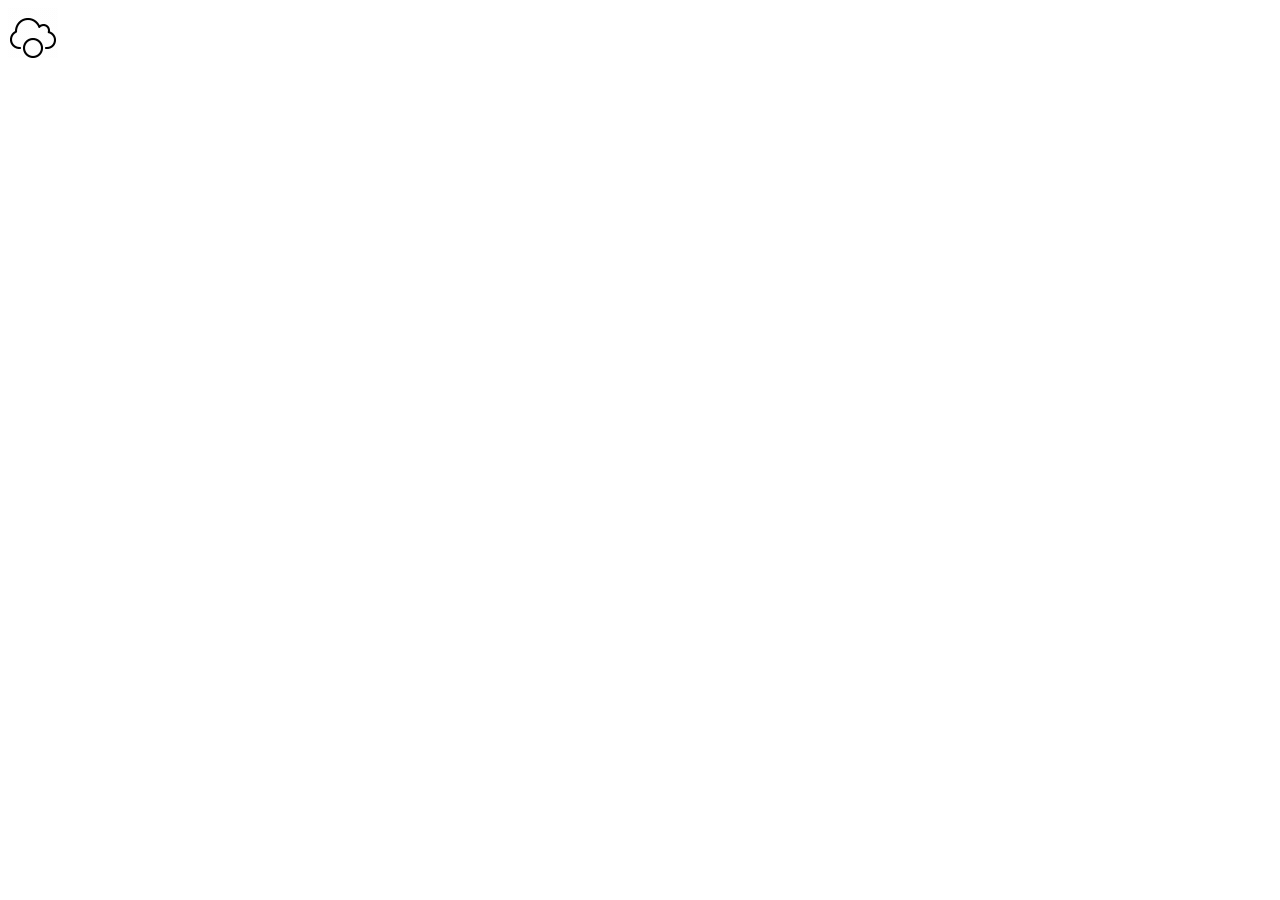
==== index.html @ 2c70bd90 "Creando la base de la pagina, con el navbar" ====
<!DOCTYPE html>
<html>
  <head>
    <title>Insurance</title>
    <link rel="stylesheet" type="text/css" href="./css/style.css">
    <script src="./js/script.js"></script>
  </head>
  <body>
    <div id="loading">
        <img src="./images/icons8-load-from-cloud.gif" alt="GIF animado">
    </div>
  </body>
</html>
---- css/style.css ----
.navbar {
  display: flex;
  justify-content: space-between;
  align-items: center;
  background-color: #ffffff;
  padding: 10px 20px;
}

.navbar-left {
  display: flex;
  align-items: center;
  justify-content: flex-start; /* ancla el div a la izquierda */
}

.navbar-left img {
  width: 50px; /* ajusta el ancho de la imagen como sea necesario */
  margin-right: 10px;
}

.navbar-left h3 {
  color: #a259ff;
  font-size: 24px;
  margin: 0;
}

.navbar-right ul {
  list-style: none;
  margin: 0;
  padding: 0;
  display: flex;
}


.navbar-right li {
  margin: 0 10px;
  display: flex;
  align-items: center;
  justify-content: flex-end; /* ancla el div a la derecha */
}

.navbar-right a {
  color: #ffffff;
  text-decoration: none;
  font-size: 16px;
  font-weight: bold;
  transition: 0.2s;
}

.navbar-right a:hover {
  color: #1abcfb;
}

.navbar-right button.navbar-btn {
  background-color: #0acf83;
  color: #ffffff;
  border: none;
  font-weight: bold;
  padding: 10px 20px;
  border-radius: 5px;
  cursor: pointer;  transition: 0.2s;
}

.navbar-right button.navbar-btn:hover {
  background-color: #1abcfb;
}
.navbar-right a {
  margin-right: 20px;
}

.navbar-btn {
  background-color: #A259FF;
  color: #A259FF;
  border: 0;
  padding: 10px 20px;
  font-size: 16px;
  border-radius: 5px;
  cursor: pointer;}

.navbar-btn:hover {
  background-color: #f2f2f2;
}
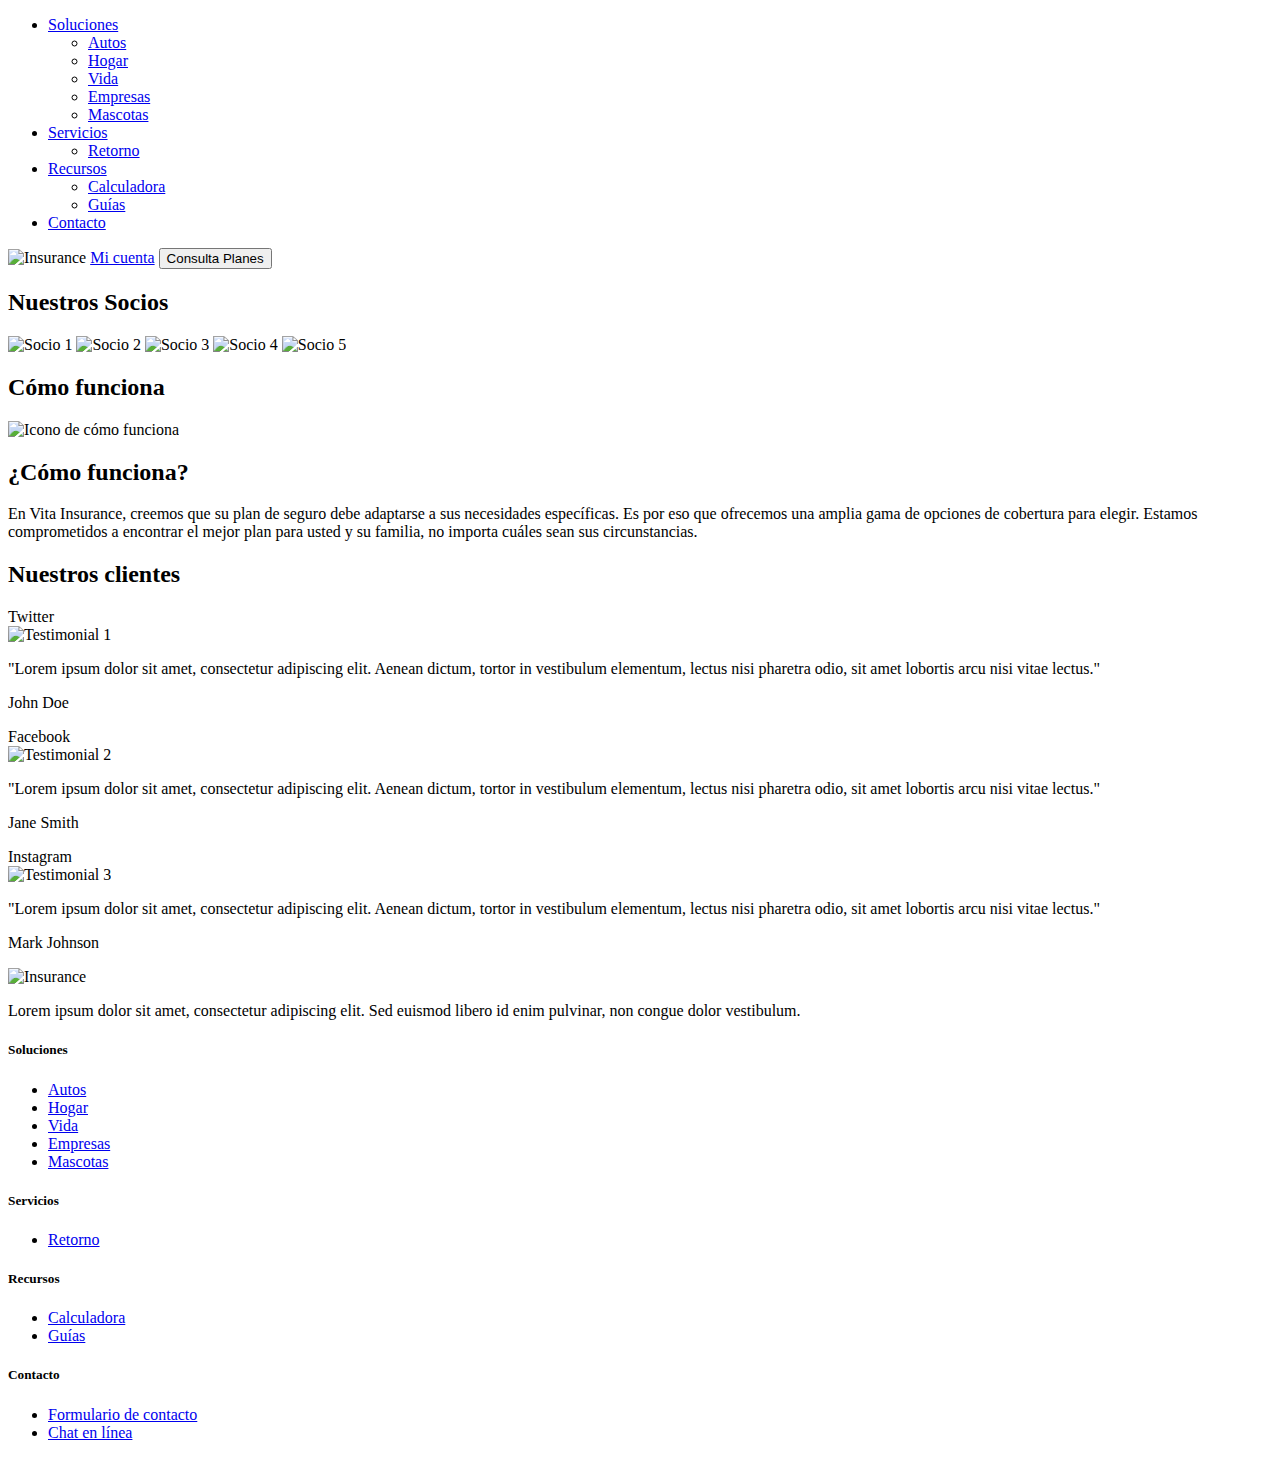
==== commit 8ba06e5b: "Actualizando el html" ====
--- a/index.html
+++ b/index.html
@@ -1,13 +1,148 @@
 <!DOCTYPE html>
-<html>
-  <head>
-    <title>Insurance</title>
-    <link rel="stylesheet" type="text/css" href="./css/style.css">
-    <script src="./js/script.js"></script>
-  </head>
-  <body>
-    <div id="loading">
-        <img src="./images/icons8-load-from-cloud.gif" alt="GIF animado">
+<html lang="en">
+<head>
+  <meta charset="UTF-8">
+  <link rel="stylesheet" type="text/css" href="slick/slick.css"/>
+  <link rel="stylesheet" type="text/css" href="slick/slick-theme.css"/>
+
+  <title>Vita Insurance</title>
+</head>
+<body>
+  <header>
+    <nav>
+      <ul>
+        <li><a href="#">Soluciones</a>
+          <ul>
+            <li><a href="#">Autos</a></li>
+            <li><a href="#">Hogar</a></li>
+            <li><a href="#">Vida</a></li>
+            <li><a href="#">Empresas</a></li>
+            <li><a href="#">Mascotas</a></li>
+          </ul>
+        </li>
+        <li><a href="#">Servicios</a>
+          <ul>
+            <li><a href="#">Retorno</a></li>
+          </ul>
+        </li>
+        <li><a href="#">Recursos</a>
+          <ul>
+            <li><a href="#">Calculadora</a></li>
+            <li><a href="#">Guías</a></li>
+          </ul>
+        </li>
+        <li><a href="#">Contacto</a></li>
+      </ul>
+      <img src="logo.png" alt="Insurance">
+      <a href="#">Mi cuenta</a>
+      <button>Consulta Planes</button>
+    </nav>
+  </header>
+  <section>
+    <h2>Nuestros Socios</h2>
+    <!-- Aquí iría el contenido de la sección -->
+    <div class="slider">
+    <div class="slides">
+      <img src="imagen1.jpg" alt="Socio 1" width="320" height="106">
+      <img src="imagen2.jpg" alt="Socio 2" width="320" height="106">
+      <img src="imagen3.jpg" alt="Socio 3" width="320" height="106">
+      <img src="imagen4.jpg" alt="Socio 4" width="320" height="106">
+      <img src="imagen5.jpg" alt="Socio 5" width="320" height="106">
     </div>
-  </body>
+  </div>
+  </section>
+  <section>
+    <h2>Cómo funciona</h2>
+    <!-- Aquí iría el contenido de la sección -->
+    <div class="container">
+    <div class="content">
+      <img src="imagen70x70.jpg" alt="Icono de cómo funciona">
+      <h2>¿Cómo funciona?</h2>
+      <p>En Vita Insurance, creemos que su plan de seguro debe adaptarse a sus necesidades específicas. Es por eso que ofrecemos una amplia gama de opciones de cobertura para elegir. Estamos comprometidos a encontrar el mejor plan para usted y su familia, no importa cuáles sean sus circunstancias.</p>
+    </div>
+  </div>
+  </section>
+  <section>
+    <h2>Nuestros clientes</h2>
+    <!-- Aquí iría el contenido de la sección -->
+    <div class="container">
+    <div class="carousel">
+      <div class="testimonial">
+        <div class="social-media">Twitter</div>
+        <img src="foto1.jpg" alt="Testimonial 1" class="testimonial-img">
+        <p>"Lorem ipsum dolor sit amet, consectetur adipiscing elit. Aenean dictum, tortor in vestibulum elementum, lectus nisi pharetra odio, sit amet lobortis arcu nisi vitae lectus."</p>
+        <p class="testimonial-name">John Doe</p>
+      </div>
+      <div class="testimonial">
+        <div class="social-media">Facebook</div>
+        <img src="foto2.jpg" alt="Testimonial 2" class="testimonial-img">
+        <p>"Lorem ipsum dolor sit amet, consectetur adipiscing elit. Aenean dictum, tortor in vestibulum elementum, lectus nisi pharetra odio, sit amet lobortis arcu nisi vitae lectus."</p>
+        <p class="testimonial-name">Jane Smith</p>
+      </div>
+      <div class="testimonial">
+        <div class="social-media">Instagram</div>
+        <img src="foto3.jpg" alt="Testimonial 3" class="testimonial-img">
+        <p>"Lorem ipsum dolor sit amet, consectetur adipiscing elit. Aenean dictum, tortor in vestibulum elementum, lectus nisi pharetra odio, sit amet lobortis arcu nisi vitae lectus."</p>
+        <p class="testimonial-name">Mark Johnson</p>
+      </div>
+    </div>
+  </div>
+  </section>
+  <footer>
+    <!-- Aquí iría el contenido del footer -->
+    <div class="container">
+    <div class="row">
+      <div class="col-sm-4">
+        <img src="logo.png" alt="Insurance">
+        <p>Lorem ipsum dolor sit amet, consectetur adipiscing elit. Sed euismod libero id enim pulvinar, non congue dolor vestibulum.</p>
+      </div>
+      <div class="col-sm-2">
+        <h5>Soluciones</h5>
+        <ul>
+          <li><a href="#">Autos</a></li>
+          <li><a href="#">Hogar</a></li>
+          <li><a href="#">Vida</a></li>
+          <li><a href="#">Empresas</a></li>
+          <li><a href="#">Mascotas</a></li>
+        </ul>
+      </div>
+      <div class="col-sm-2">
+        <h5>Servicios</h5>
+        <ul>
+          <li><a href="#">Retorno</a></li>
+        </ul>
+      </div>
+      <div class="col-sm-2">
+        <h5>Recursos</h5>
+        <ul>
+          <li><a href="#">Calculadora</a></li>
+          <li><a href="#">Guías</a></li>
+        </ul>
+      </div>
+      <div class="col-sm-2">
+        <h5>Contacto</h5>
+        <ul>
+          <li><a href="#">Formulario de contacto</a></li>
+          <li><a href="#">Chat en línea</a></li>
+        </ul>
+      </div>
+    </div>
+  </div>
+  <div id="map"></div>
+  </footer>
+  
+  <script type="text/javascript" src="https://code.jquery.com/jquery-3.6.0.min.js"></script>
+  <script type="text/javascript" src="slick/slick.min.js"></script>
+  
+  <script type="text/javascript">
+  $(document).ready(function(){
+    $('.slides').slick({
+      slidesToShow: 5,
+      slidesToScroll: 1,
+      autoplay: true,
+      autoplaySpeed: 2000,
+    });
+  });
+</script>
+</body>
 </html>
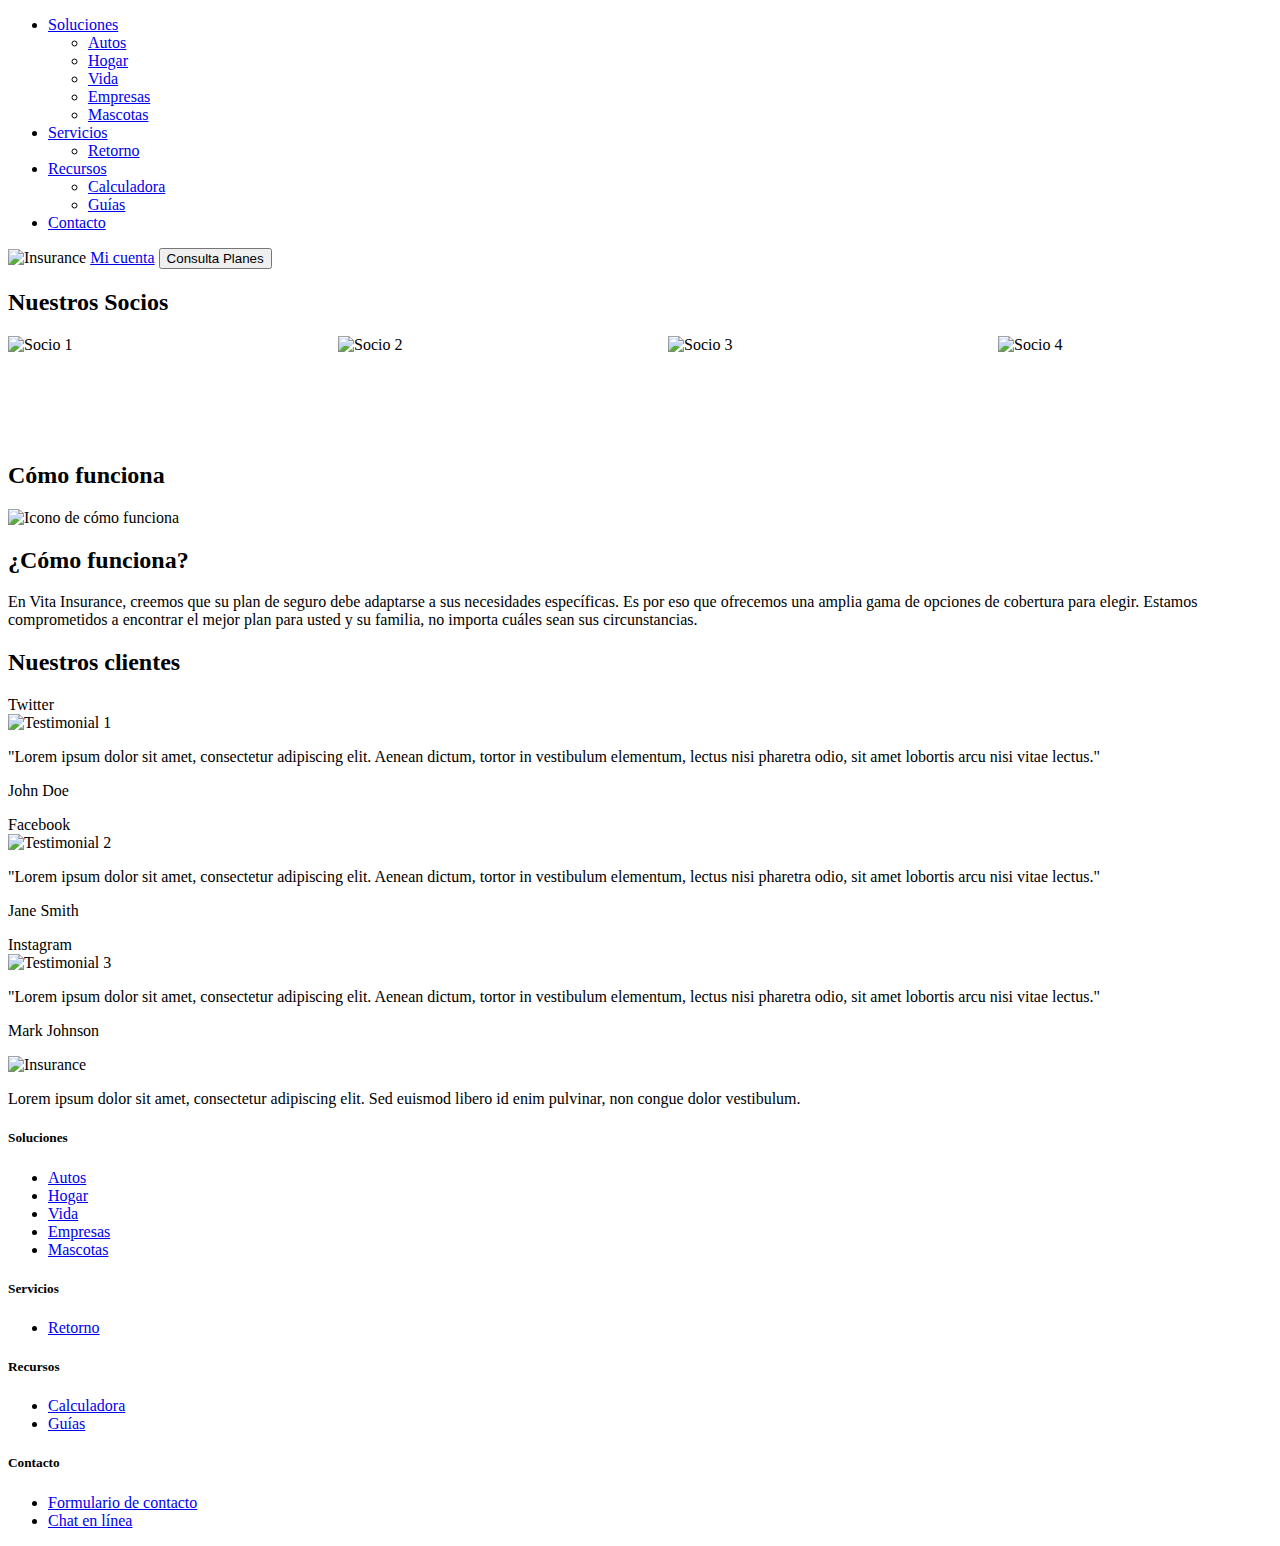
==== commit 4f74afaa: "subiendo carrusel" ====
--- a/index.html
+++ b/index.html
@@ -1,16 +1,19 @@
 <!DOCTYPE html>
 <html lang="en">
+
 <head>
   <meta charset="UTF-8">
-  <link rel="stylesheet" type="text/css" href="slick/slick.css"/>
-  <link rel="stylesheet" type="text/css" href="slick/slick-theme.css"/>
+  <link rel="stylesheet" type="text/css" href="slick/slick.css" />
+  <link rel="stylesheet" type="text/css" href="slick/slick-theme.css" />
+  <link rel="stylesheet" href="/css/index-style.css">
 
   <title>Vita Insurance</title>
 </head>
+
 <body>
   <header>
     <nav>
-      <ul>
+      <ul class="Soluciones">
         <li><a href="#">Soluciones</a>
           <ul>
             <li><a href="#">Autos</a></li>
@@ -38,111 +41,118 @@
       <button>Consulta Planes</button>
     </nav>
   </header>
-  <section>
+  <section class="NuestrosSocios">
     <h2>Nuestros Socios</h2>
     <!-- Aquí iría el contenido de la sección -->
     <div class="slider">
-    <div class="slides">
-      <img src="imagen1.jpg" alt="Socio 1" width="320" height="106">
-      <img src="imagen2.jpg" alt="Socio 2" width="320" height="106">
-      <img src="imagen3.jpg" alt="Socio 3" width="320" height="106">
-      <img src="imagen4.jpg" alt="Socio 4" width="320" height="106">
-      <img src="imagen5.jpg" alt="Socio 5" width="320" height="106">
+      <div class="slides">
+        <img src="imagen1.jpg" alt="Socio 1" width="320" height="106">
+        <img src="imagen2.jpg" alt="Socio 2" width="320" height="106">
+        <img src="imagen3.jpg" alt="Socio 3" width="320" height="106">
+        <img src="imagen4.jpg" alt="Socio 4" width="320" height="106">
+        <img src="imagen5.jpg" alt="Socio 5" width="320" height="106">
+      </div>
     </div>
-  </div>
   </section>
   <section>
     <h2>Cómo funciona</h2>
     <!-- Aquí iría el contenido de la sección -->
     <div class="container">
-    <div class="content">
-      <img src="imagen70x70.jpg" alt="Icono de cómo funciona">
-      <h2>¿Cómo funciona?</h2>
-      <p>En Vita Insurance, creemos que su plan de seguro debe adaptarse a sus necesidades específicas. Es por eso que ofrecemos una amplia gama de opciones de cobertura para elegir. Estamos comprometidos a encontrar el mejor plan para usted y su familia, no importa cuáles sean sus circunstancias.</p>
+      <div class="content">
+        <img src="imagen70x70.jpg" alt="Icono de cómo funciona">
+        <h2>¿Cómo funciona?</h2>
+        <p>En Vita Insurance, creemos que su plan de seguro debe adaptarse a sus necesidades específicas. Es por eso que
+          ofrecemos una amplia gama de opciones de cobertura para elegir. Estamos comprometidos a encontrar el mejor
+          plan para usted y su familia, no importa cuáles sean sus circunstancias.</p>
+      </div>
     </div>
-  </div>
   </section>
   <section>
     <h2>Nuestros clientes</h2>
     <!-- Aquí iría el contenido de la sección -->
     <div class="container">
-    <div class="carousel">
-      <div class="testimonial">
-        <div class="social-media">Twitter</div>
-        <img src="foto1.jpg" alt="Testimonial 1" class="testimonial-img">
-        <p>"Lorem ipsum dolor sit amet, consectetur adipiscing elit. Aenean dictum, tortor in vestibulum elementum, lectus nisi pharetra odio, sit amet lobortis arcu nisi vitae lectus."</p>
-        <p class="testimonial-name">John Doe</p>
-      </div>
-      <div class="testimonial">
-        <div class="social-media">Facebook</div>
-        <img src="foto2.jpg" alt="Testimonial 2" class="testimonial-img">
-        <p>"Lorem ipsum dolor sit amet, consectetur adipiscing elit. Aenean dictum, tortor in vestibulum elementum, lectus nisi pharetra odio, sit amet lobortis arcu nisi vitae lectus."</p>
-        <p class="testimonial-name">Jane Smith</p>
-      </div>
-      <div class="testimonial">
-        <div class="social-media">Instagram</div>
-        <img src="foto3.jpg" alt="Testimonial 3" class="testimonial-img">
-        <p>"Lorem ipsum dolor sit amet, consectetur adipiscing elit. Aenean dictum, tortor in vestibulum elementum, lectus nisi pharetra odio, sit amet lobortis arcu nisi vitae lectus."</p>
-        <p class="testimonial-name">Mark Johnson</p>
+      <div class="carousel">
+        <div class="testimonial">
+          <div class="social-media">Twitter</div>
+          <img src="foto1.jpg" alt="Testimonial 1" class="testimonial-img">
+          <p>"Lorem ipsum dolor sit amet, consectetur adipiscing elit. Aenean dictum, tortor in vestibulum elementum,
+            lectus nisi pharetra odio, sit amet lobortis arcu nisi vitae lectus."</p>
+          <p class="testimonial-name">John Doe</p>
+        </div>
+        <div class="testimonial">
+          <div class="social-media">Facebook</div>
+          <img src="foto2.jpg" alt="Testimonial 2" class="testimonial-img">
+          <p>"Lorem ipsum dolor sit amet, consectetur adipiscing elit. Aenean dictum, tortor in vestibulum elementum,
+            lectus nisi pharetra odio, sit amet lobortis arcu nisi vitae lectus."</p>
+          <p class="testimonial-name">Jane Smith</p>
+        </div>
+        <div class="testimonial">
+          <div class="social-media">Instagram</div>
+          <img src="foto3.jpg" alt="Testimonial 3" class="testimonial-img">
+          <p>"Lorem ipsum dolor sit amet, consectetur adipiscing elit. Aenean dictum, tortor in vestibulum elementum,
+            lectus nisi pharetra odio, sit amet lobortis arcu nisi vitae lectus."</p>
+          <p class="testimonial-name">Mark Johnson</p>
+        </div>
       </div>
     </div>
-  </div>
   </section>
   <footer>
     <!-- Aquí iría el contenido del footer -->
     <div class="container">
-    <div class="row">
-      <div class="col-sm-4">
-        <img src="logo.png" alt="Insurance">
-        <p>Lorem ipsum dolor sit amet, consectetur adipiscing elit. Sed euismod libero id enim pulvinar, non congue dolor vestibulum.</p>
-      </div>
-      <div class="col-sm-2">
-        <h5>Soluciones</h5>
-        <ul>
-          <li><a href="#">Autos</a></li>
-          <li><a href="#">Hogar</a></li>
-          <li><a href="#">Vida</a></li>
-          <li><a href="#">Empresas</a></li>
-          <li><a href="#">Mascotas</a></li>
-        </ul>
-      </div>
-      <div class="col-sm-2">
-        <h5>Servicios</h5>
-        <ul>
-          <li><a href="#">Retorno</a></li>
-        </ul>
-      </div>
-      <div class="col-sm-2">
-        <h5>Recursos</h5>
-        <ul>
-          <li><a href="#">Calculadora</a></li>
-          <li><a href="#">Guías</a></li>
-        </ul>
-      </div>
-      <div class="col-sm-2">
-        <h5>Contacto</h5>
-        <ul>
-          <li><a href="#">Formulario de contacto</a></li>
-          <li><a href="#">Chat en línea</a></li>
-        </ul>
+      <div class="row">
+        <div class="col-sm-4">
+          <img src="logo.png" alt="Insurance">
+          <p>Lorem ipsum dolor sit amet, consectetur adipiscing elit. Sed euismod libero id enim pulvinar, non congue
+            dolor vestibulum.</p>
+        </div>
+        <div class="col-sm-2">
+          <h5>Soluciones</h5>
+          <ul>
+            <li><a href="#">Autos</a></li>
+            <li><a href="#">Hogar</a></li>
+            <li><a href="#">Vida</a></li>
+            <li><a href="#">Empresas</a></li>
+            <li><a href="#">Mascotas</a></li>
+          </ul>
+        </div>
+        <div class="col-sm-2">
+          <h5>Servicios</h5>
+          <ul>
+            <li><a href="#">Retorno</a></li>
+          </ul>
+        </div>
+        <div class="col-sm-2">
+          <h5>Recursos</h5>
+          <ul>
+            <li><a href="#">Calculadora</a></li>
+            <li><a href="#">Guías</a></li>
+          </ul>
+        </div>
+        <div class="col-sm-2">
+          <h5>Contacto</h5>
+          <ul>
+            <li><a href="#">Formulario de contacto</a></li>
+            <li><a href="#">Chat en línea</a></li>
+          </ul>
+        </div>
       </div>
     </div>
-  </div>
-  <div id="map"></div>
+    <div id="map"></div>
   </footer>
-  
+
   <script type="text/javascript" src="https://code.jquery.com/jquery-3.6.0.min.js"></script>
   <script type="text/javascript" src="slick/slick.min.js"></script>
-  
+
   <script type="text/javascript">
-  $(document).ready(function(){
-    $('.slides').slick({
-      slidesToShow: 5,
-      slidesToScroll: 1,
-      autoplay: true,
-      autoplaySpeed: 2000,
+    $(document).ready(function () {
+      $('.slides').slick({
+        slidesToShow: 5,
+        slidesToScroll: 1,
+        autoplay: true,
+        autoplaySpeed: 2000,
+      });
     });
-  });
-</script>
+  </script>
 </body>
-</html>
+
+</html>--- a/css/index-style.css
+++ b/css/index-style.css
@@ -0,0 +1,27 @@
+.NuestrosSocios {
+    /* Estilos para la sección Nuestros Socios */
+}
+
+.slider {
+    width: 100%;
+    overflow: hidden;
+    position: relative;
+}
+
+.slides {
+    display: flex;
+    transition: transform 0.5s ease-in-out;
+}
+
+.slides img {
+    margin-right: 10px;
+}
+
+/* Configuración del carrusel */
+.slider:hover .slides {
+    transform: translateX(-100%);
+}
+
+.slider:hover .slides img:last-child {
+    margin-right: 0;
+}